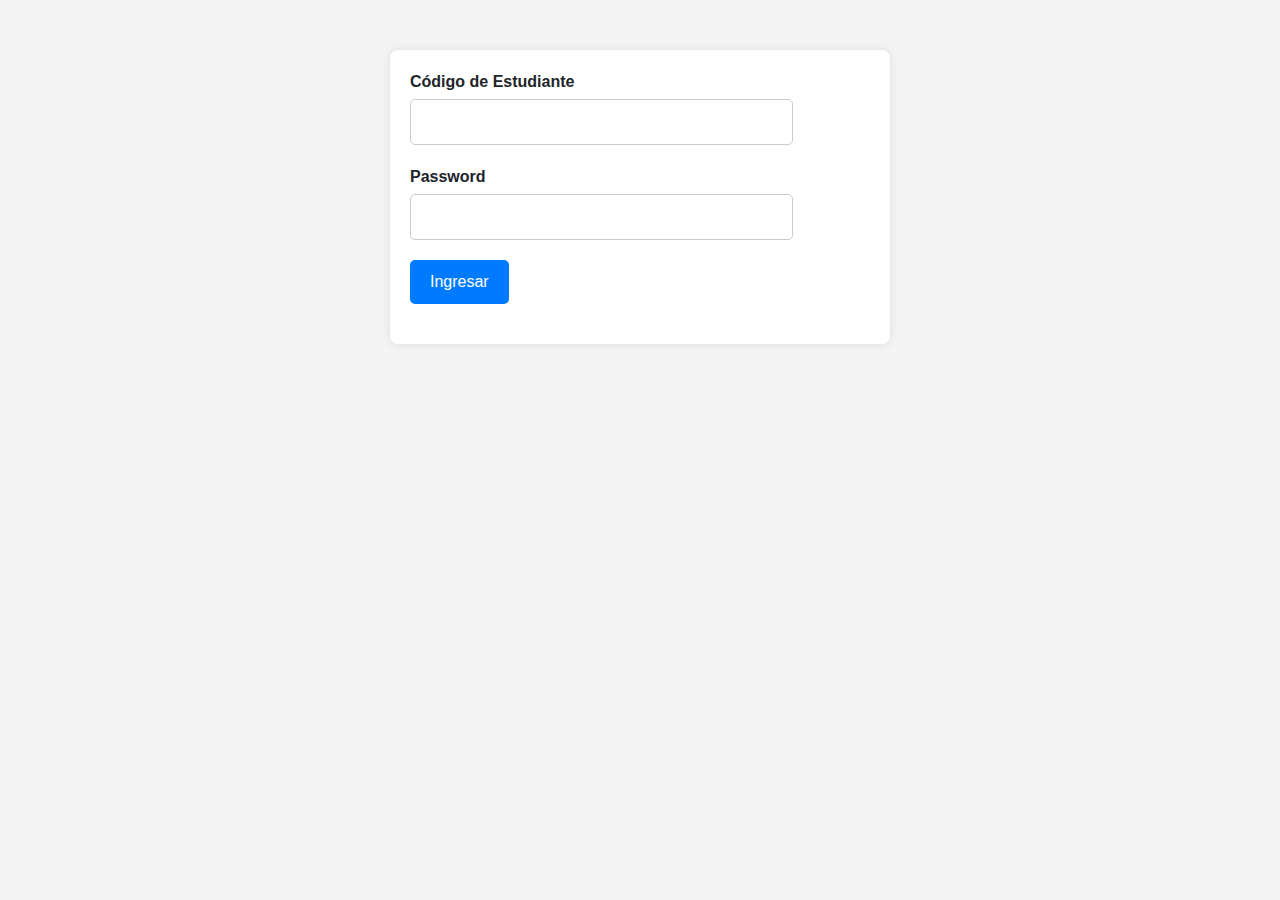
==== index.html @ 727784c5 "Se realiza el primer commmit" ====
<!DOCTYPE html>
<html lang="en">
<head>
<meta charset="UTF-8">
<meta name="viewport" content="width=device-width, initial-scale=1.0">
<link href="https://cdn.jsdelivr.net/npm/bootstrap@5.3.3/dist/css/bootstrap.min.css" rel="stylesheet" integrity="sha384-QWTKZyjpPEjISv5WaRU9OFeRpok6YctnYmDr5pNlyT2bRjXh0JMhjY6hW+ALEwIH" crossorigin="anonymous">
<link rel="stylesheet" href="css/style.css">
<title>Login</title>
</head>
<body>

<div class="container" >
    <form action="#" method="post">
        <div class="col-10 form-group">
            <label for="name">Código de Estudiante</label>
            <input type="text" id="codigo" name="name" required>
        </div>
        <div class="col-10 form-group">
            <label for="email">Password</label>
            <input type="email" id="contrasena" name="email" required>
        </div>
        <div class="form-group">
            <button type="submit" onclick="ingresar()">Ingresar</button>
        </div>
    </form>
</div>

</body>
</html>
---- css/style.css ----
body {
    font-family: Arial, sans-serif;
    margin: 0;
    padding: 0;
    background-color: #f4f4f4;
}

.container {
    max-width: 500px;
    margin: 50px auto;
    padding: 20px;
    background-color: #fff;
    border-radius: 8px;
    box-shadow: 0 0 10px rgba(0, 0, 0, 0.1);
}

form{
    align-items: center;
    justify-content: center;
}

.form-group {
    margin-bottom: 20px;
}

.form-group label {
    display: block;
    font-weight: bold;
    margin-bottom: 5px;
}

.form-group input[type="text"],
.form-group input[type="email"]{
    width: 100%;
    padding: 10px;
    border: 1px solid #ccc;
    border-radius: 5px;
    box-sizing: border-box;
    display: flex;
}


.form-group button {
    padding: 10px 20px;
    background-color: #007bff;
    color: #fff;
    border: none;
    border-radius: 5px;
    cursor: pointer;
}

@media screen and (max-width: 768px) {
    .container {
        max-width: 90%;
    }
}
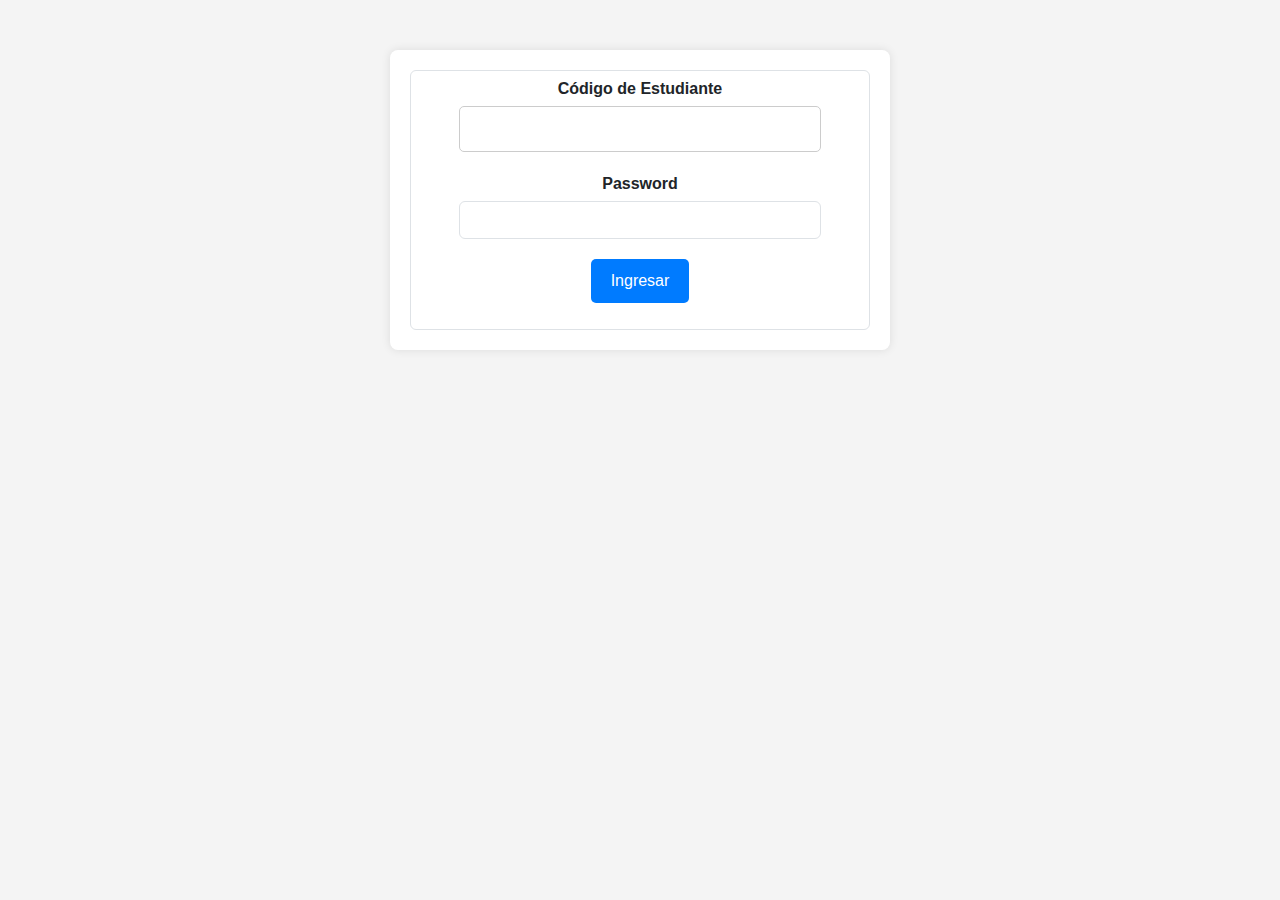
==== commit f9a0b9f5: "Segundo commit" ====
--- a/index.html
+++ b/index.html
@@ -9,21 +9,24 @@
 </head>
 <body>
 
-<div class="container" >
-    <form action="#" method="post">
+<div class="container">
+    <form action="sistemaNotas.html" method="post" class="form-control">
+        <center>
         <div class="col-10 form-group">
-            <label for="name">Código de Estudiante</label>
-            <input type="text" id="codigo" name="name" required>
+            <label for="codigo">Código de Estudiante</label>
+            <input type="text" id="codigo" name="codigo" class="form-control" required>
         </div>
+        
         <div class="col-10 form-group">
-            <label for="email">Password</label>
-            <input type="email" id="contrasena" name="email" required>
+            <label for="contrasena">Password</label>
+            <input type="password" id="contrasena" name="contrasena" class="form-control" required>
         </div>
         <div class="form-group">
             <button type="submit" onclick="ingresar()">Ingresar</button>
         </div>
+        <script src="js/login.js"></script>
+    </center>
     </form>
 </div>
-
 </body>
 </html>
